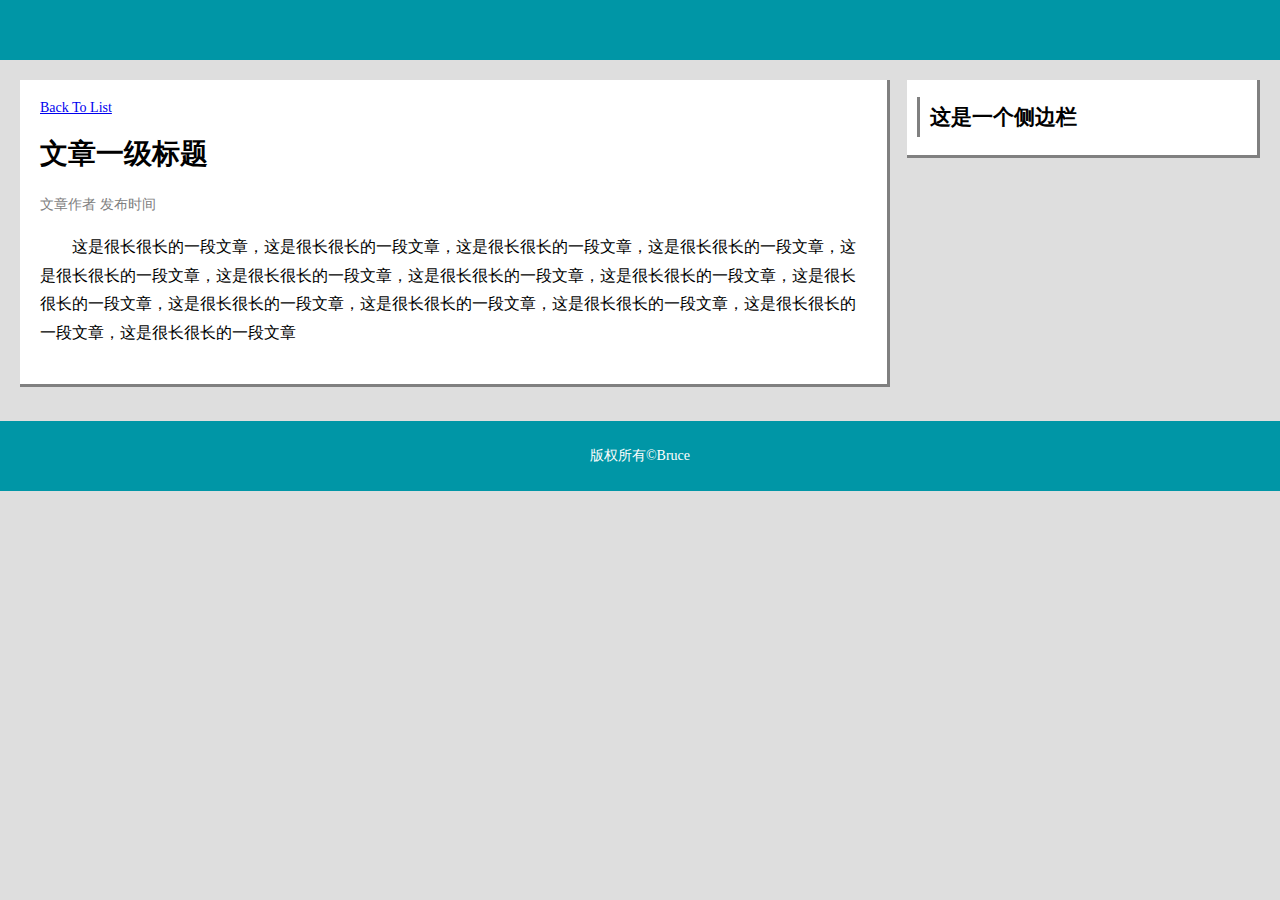
==== model.html @ 0fd54608 "init" ====
<!DOCTYPE HTML>
<html>

<head>
    <meta http-equiv="Content-Type" content="text/html; charset=utf-8">
    <title>task_1_5_1</title>
    <link rel="stylesheet" type="text/css" href="css/css.css" />
    <script src="http://libs.baidu.com/jquery/1.10.2/jquery.min.js" type="text/javascript" charset="utf-8"></script>
    <script src="scripts/showdown.js"></script>
    <script type="text/javascript">
        var jsonlist; // 数据列表

        // 加载数据
        function LoadJson() {
            $.get("/Data/files.json", function(data, status) {
                console.log(status);
                console.log(data);
                jsonlist = data;
                renderRight();
                renderIndex();
            });
        }

        // 生成右侧列表
        function renderRight() {
            //
            var listStr = "";
            var len = jsonlist.files.length;
            for (var i = 0; i < len; i++) {
                listStr += "<li><a href=\"javascript:OpenMD(" + i + ",'" + jsonlist.files[i].url + "')\">" + jsonlist.files[i].title + "</a></li>";
            }
            $("#rightlist").html(listStr);
            console.log(listStr);
        }

        // 打开MD文件
        function OpenMD(i, path) {
            $("#title").html(jsonlist.files[i].title);
            $("#authorandtime").html(jsonlist.files[i].time);
            $.get(path, function(data, status) {
                console.log(status);
                console.log(data);
                if (status == "success") {
                    var idx = data.indexOf("------");
                    data = data.substr(idx + 6);
                    // 编译
                    data = ConverterToHtml(data);
                    $("#blogcontent").html(data);
                }
            });
        }

        function renderIndex() {
            //
            $("#title").html("文章列表");
            $("#authorandtime").html("");
            var listStr = "";
            var len = jsonlist.files.length;
            for (var i = 0; i < len; i++) {
                listStr += "<li><a href=\"javascript:OpenMD(" + i + ",'" + jsonlist.files[i].url + "')\">" + jsonlist.files[i].title + "</a>" + jsonlist.files[i].time + "</li>";
            }
            $("#blogcontent").html("<ul>" + listStr + "</ul>");
            console.log(listStr);
        }

        function ConverterToHtml(md) {
            var converter = new showdown.Converter();
            return converter.makeHtml(md);
        }

        window.onload = function() {
            LoadJson();
        }
    </script>

</head>

<body>
    <header class="head">
        <h1 class="top-h1"><img alt="" src="images/head.png" /></h1>
        <nav class="head-nav">
            <ul>
            </ul>
        </nav>
    </header>
    <div class="content">
        <div class="right">
            <h2>这是一个侧边栏</h2>
            <ul id="rightlist">
            </ul>
        </div>
        <div class="left">
            <article>
                <a href="javascript:renderIndex()">Back To List</a>
                <h1 id="title">文章一级标题</h1>
                <p class="author" id="authorandtime">文章作者 发布时间</p>
                <p id="blogcontent">
                    这是很长很长的一段文章，这是很长很长的一段文章，这是很长很长的一段文章，这是很长很长的一段文章，这是很长很长的一段文章，这是很长很长的一段文章，这是很长很长的一段文章，这是很长很长的一段文章，这是很长很长的一段文章，这是很长很长的一段文章，这是很长很长的一段文章，这是很长很长的一段文章，这是很长很长的一段文章，这是很长很长的一段文章
                </p>
            </article>
        </div>
    </div>
    <p class="copyright">
        版权所有&copy;Bruce
    </p>
</body>

</html>
---- css/css.css ----
﻿* {
    border: 0px solid red;
}
ul{
	list-style: none;
    margin: 0px;
	padding:0px;
}
ul li{
    margin: 0px;
	padding:0px;
}

ul li{
    margin: 0px;
	padding:0px;
}
body {
    margin: 0px;
    padding: 0px;
    font-family: 黑体;
    font-size: 14px;
    background-color: rgb(222, 222, 222);
}

.head {
    background-color: rgb(0, 150, 166);
    height: 60px;
    margin: 0px;
	overflow: hidden;
}

.top-h1 {
    float: left;
    color: #FFFFFF;
    margin: 0px 30px 0px;
}

.top-h1 img {
    height: 60px; 
}

.head-nav {
    float: right;
    padding-top: 10px;
    margin-right: 30px;
}

.head-nav ul li {
    margin: 0px 10px;
    color: #FFFFFF;
    display: inline-block;
}
 .content {
 	margin: 0px; 
 	overflow: hidden;
 }
 .content .right{
 	width:350px;
 	float: right;  
 	margin: 20px 20px 20px 10px;
 	border-right: 3px solid gray;
 	border-bottom: 3px solid gray; 
 	background-color: #FFFFFF;
 }

 .content .right h2{
    height:40px;
    line-height: 40px;
    margin-left: 10px;
    padding-left: 10px;
    border-left: 3px solid gray;
 }

.content .right div{
 	margin: 10px 0px;
 }
 .right ul{
	 margin-left: 30px;
 }
 .right ul li{
	 line-height: 25px;
 }

.content .left{  
	margin: 20px 390px 20px 20px; 
}

.content .left article{
	margin-bottom: 20px;
	padding: 20px;
	background-color: #FFFFFF;
 	border-right: 3px solid gray;
 	border-bottom: 3px solid gray; 
	overflow: hidden;
}

.content .left article .author{
	text-indent: 0em;
	font-size: 14px;
	color:gray;
}

.content .left article p{
	text-indent: 2em;
	font-size: 16px;
	color:black;  
	line-height: 180%;
}

.copyright {
    height: 70px;
    background-color: rgb(0, 150, 166);
    color: #FFFFFF;
    line-height: 70px;
    text-align: center;
    padding: 0px;
    margin-bottom: 0px;
}
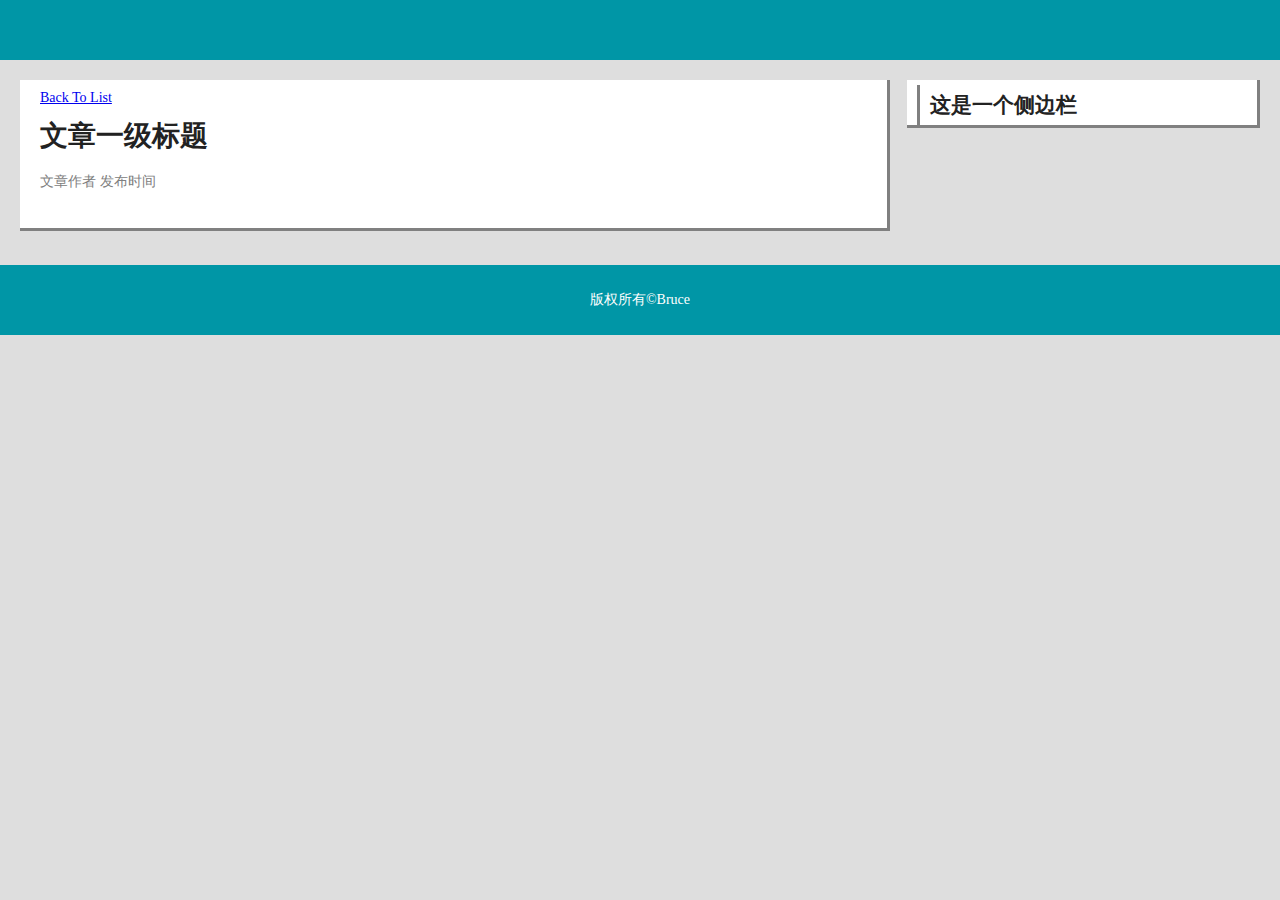
==== commit c0cbc16f: "asdf" ====
--- a/model.html
+++ b/model.html
@@ -57,9 +57,9 @@
             var listStr = "";
             var len = jsonlist.files.length;
             for (var i = 0; i < len; i++) {
-                listStr += "<li><a href=\"javascript:OpenMD(" + i + ",'" + jsonlist.files[i].url + "')\">" + jsonlist.files[i].title + "</a>" + jsonlist.files[i].time + "</li>";
+                listStr += "<li><a href=\"javascript:OpenMD(" + i + ",'" + jsonlist.files[i].url + "')\">" + jsonlist.files[i].title + "</a><span style='float:right;'>" + jsonlist.files[i].time + "</span></li>";
             }
-            $("#blogcontent").html("<ul>" + listStr + "</ul>");
+            $("#blogcontent").html("<ul class='leftlist'>" + listStr + "</ul>");
             console.log(listStr);
         }
 
@@ -90,13 +90,12 @@
             </ul>
         </div>
         <div class="left">
-            <article>
+            <article class="lefthead">
                 <a href="javascript:renderIndex()">Back To List</a>
                 <h1 id="title">文章一级标题</h1>
                 <p class="author" id="authorandtime">文章作者 发布时间</p>
-                <p id="blogcontent">
-                    这是很长很长的一段文章，这是很长很长的一段文章，这是很长很长的一段文章，这是很长很长的一段文章，这是很长很长的一段文章，这是很长很长的一段文章，这是很长很长的一段文章，这是很长很长的一段文章，这是很长很长的一段文章，这是很长很长的一段文章，这是很长很长的一段文章，这是很长很长的一段文章，这是很长很长的一段文章，这是很长很长的一段文章
-                </p>
+            </article>
+            <article id="blogcontent">  
             </article>
         </div>
     </div>
--- a/css/css.css
+++ b/css/css.css
@@ -1,20 +1,44 @@
 ﻿* {
     border: 0px solid red;
 }
-ul{
-	list-style: none;
-    margin: 0px;
-	padding:0px;
-}
-ul li{
-    margin: 0px;
-	padding:0px;
-}
-
-ul li{
-    margin: 0px;
-	padding:0px;
-}
+
+ul {
+    list-style: none;
+    margin: 0px;
+    padding: 0px;
+}
+
+ul li {
+    margin: 0px;
+    padding: 0px;
+}
+
+ul li {
+    margin: 0px;
+    padding: 0px;
+}
+
+h1,
+h2,
+h3,
+h4,
+h5,
+h6 {
+    color: #222;
+    font-family: "Helvetica Neue", Helvetica, Roboto, Arial, sans-serif;
+    font-style: normal;
+    line-height: 1.4;
+    margin-bottom: 0rem;
+    margin-top: 0rem;
+    margin-left: 0px;
+    padding: 0px;
+    text-rendering: optimizeLegibility;
+    -webkit-margin-before: 0em;
+    -webkit-margin-after: 0em;
+    -webkit-margin-start: 0px;
+    -webkit-margin-end: 0px;
+}
+
 body {
     margin: 0px;
     padding: 0px;
@@ -27,7 +51,7 @@
     background-color: rgb(0, 150, 166);
     height: 60px;
     margin: 0px;
-	overflow: hidden;
+    overflow: hidden;
 }
 
 .top-h1 {
@@ -37,7 +61,7 @@
 }
 
 .top-h1 img {
-    height: 60px; 
+    height: 60px;
 }
 
 .head-nav {
@@ -51,61 +75,82 @@
     color: #FFFFFF;
     display: inline-block;
 }
- .content {
- 	margin: 0px; 
- 	overflow: hidden;
- }
- .content .right{
- 	width:350px;
- 	float: right;  
- 	margin: 20px 20px 20px 10px;
- 	border-right: 3px solid gray;
- 	border-bottom: 3px solid gray; 
- 	background-color: #FFFFFF;
- }
-
- .content .right h2{
-    height:40px;
+
+.content {
+    margin: 0px;
+    overflow: hidden;
+}
+
+.content .right {
+    width: 350px;
+    float: right;
+    margin: 20px 20px 20px 10px;
+    border-right: 3px solid gray;
+    border-bottom: 3px solid gray;
+    background-color: #FFFFFF;
+}
+
+.content .right h2 {
+    height: 40px;
     line-height: 40px;
     margin-left: 10px;
+    margin-top:5px;
     padding-left: 10px;
     border-left: 3px solid gray;
- }
-
-.content .right div{
- 	margin: 10px 0px;
- }
- .right ul{
-	 margin-left: 30px;
- }
- .right ul li{
-	 line-height: 25px;
- }
-
-.content .left{  
-	margin: 20px 390px 20px 20px; 
-}
-
-.content .left article{
-	margin-bottom: 20px;
-	padding: 20px;
-	background-color: #FFFFFF;
- 	border-right: 3px solid gray;
- 	border-bottom: 3px solid gray; 
-	overflow: hidden;
-}
-
-.content .left article .author{
-	text-indent: 0em;
-	font-size: 14px;
-	color:gray;
-}
-
-.content .left article p{
-	text-indent: 2em;
-	font-size: 16px;
-	color:black;  
-	line-height: 180%;
+}
+
+.content .right div {
+    margin: 10px 0px;
+}
+
+.right ul {
+    margin-left: 30px;
+}
+
+.right ul li {
+    line-height: 25px;
+}
+
+.content .left {
+    margin: 20px 390px 20px 20px;
+}
+
+.content .left article {
+    margin-bottom: 20px;
+    padding: 0px 20px 20px 20px;
+    background-color: #FFFFFF;
+    border-right: 3px solid gray;
+    border-bottom: 3px solid gray;
+    overflow: hidden;
+}
+ 
+.content .left article ul li {
+    line-height: 25px;
+}
+ 
+.content .left article p h2,h1,h3,h4,h5,h6,h7{
+    margin: 10px 0px 10px 0px;
+    padding: 0px;
+}
+.content .left article .author {
+    text-indent: 0em;
+    font-size: 14px;
+    color: gray;
+}
+
+.content .left article p {
+    text-indent: 2em;
+    font-size: 16px;
+    color: black;
+    line-height: 180%;
+}
+
+.content .left .lefthead {
+    margin: 0px;
+    border: 0px;
+    border-right:3px solid gray; 
+    padding-bottom: 0px;
+    padding-top: 10px;
 }
 
 .copyright {
@@ -116,4 +161,62 @@
     text-align: center;
     padding: 0px;
     margin-bottom: 0px;
+}
+
+
+/*code*/
+
+.leftlist li:hover{
+    background-color: rgb(230,230,230);
+    font-style: italic;
+    font-weight: bolder;
+}
+ 
+.content .left article pre {
+    /**/
+    white-space: pre-wrap;
+    /* css-3 */
+    white-space: -moz-pre-wrap;
+    /* Mozilla, since 1999 */
+    white-space: -pre-wrap;
+    /* Opera 4-6 */
+    white-space: -o-pre-wrap;
+    /* Opera 7 */
+    word-wrap: break-word;
+    /* Internet Explorer 5.5+ 
+    background-color: #f8f8f8;*/
+    border: 1px solid #dfdfdf;
+    margin-top: 1.5em;
+    margin-bottom: 1.5em;
+    padding: 0.125rem 0.3125rem 0.0625rem;
+
+    font-size: 12px;
+    padding: 0;
+    margin-left:0px;
+    background: #f0f0f0;
+    line-height: 20px;
+    overflow: auto;
+    /**/background: url(../Images/code-bg.png) repeat-y left top; 
+    overflow-Y: hidden;
+}
+
+
+.content .left article pre code {
+    background-color: transparent;
+    border: 0;
+    margin: 0 0 0 20px;
+    padding: 0px 0;
+    display: block;
+}
+
+code {
+    /**/background-color: #f8f8f8;
+    border-color: #dfdfdf;
+    border-style: solid;
+    border-width: 1px;
+    color: #333;
+    font-family: Consolas, "Liberation Mono", Courier, monospace;
+    font-weight: normal;
+    padding: 0.125rem 0.3125rem 0.0625rem;
+    text-indent: 0em;
 }